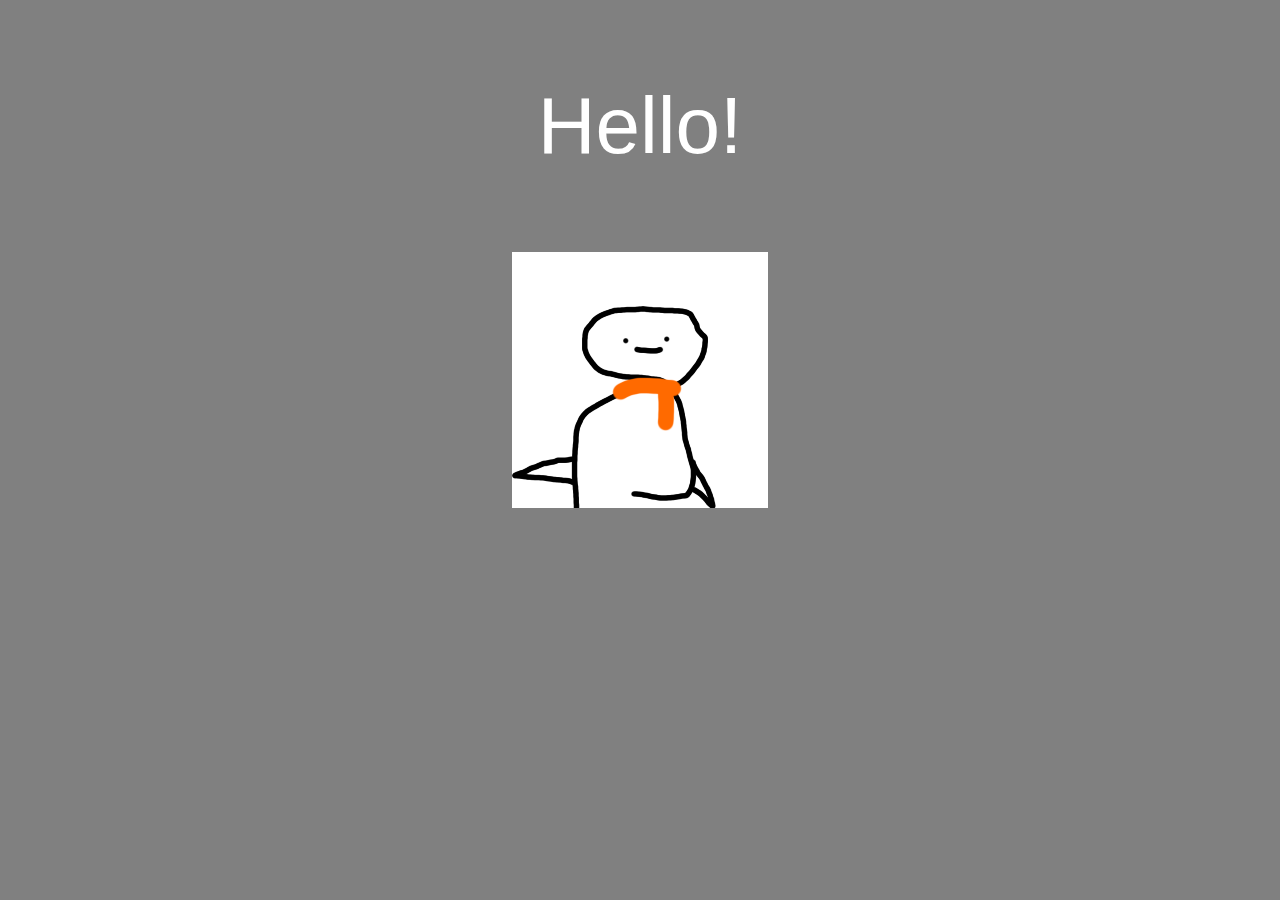
==== index.html @ a84ca906 "Add files via upload" ====
<!DOCTYPE html>
<html>
    <head>
        <title>srabb</title>
        <link rel="stylesheet" href="styles.css">
        <link rel="icon" type="image/x-icon" href="pfp.png">
    </head>
    <body>
        <div class="hello">
            <p class="header">Hello!</p>
        </div>
        <div class="pfp">
            <img src="pfp.png" alt="">
        </div>
    </body>
</html>
---- styles.css ----
body {
    background-color: grey;
}

.header {
    font-size: 500%;
    font-family: 'Trebuchet MS', 'Lucida Sans Unicode', 'Lucida Grande', 'Lucida Sans', Arial, sans-serif;
    color: white;
    user-select: none;
}

.hello {
    text-align: center;
}

.pfp {
    text-align: center;
    user-select: none;
}
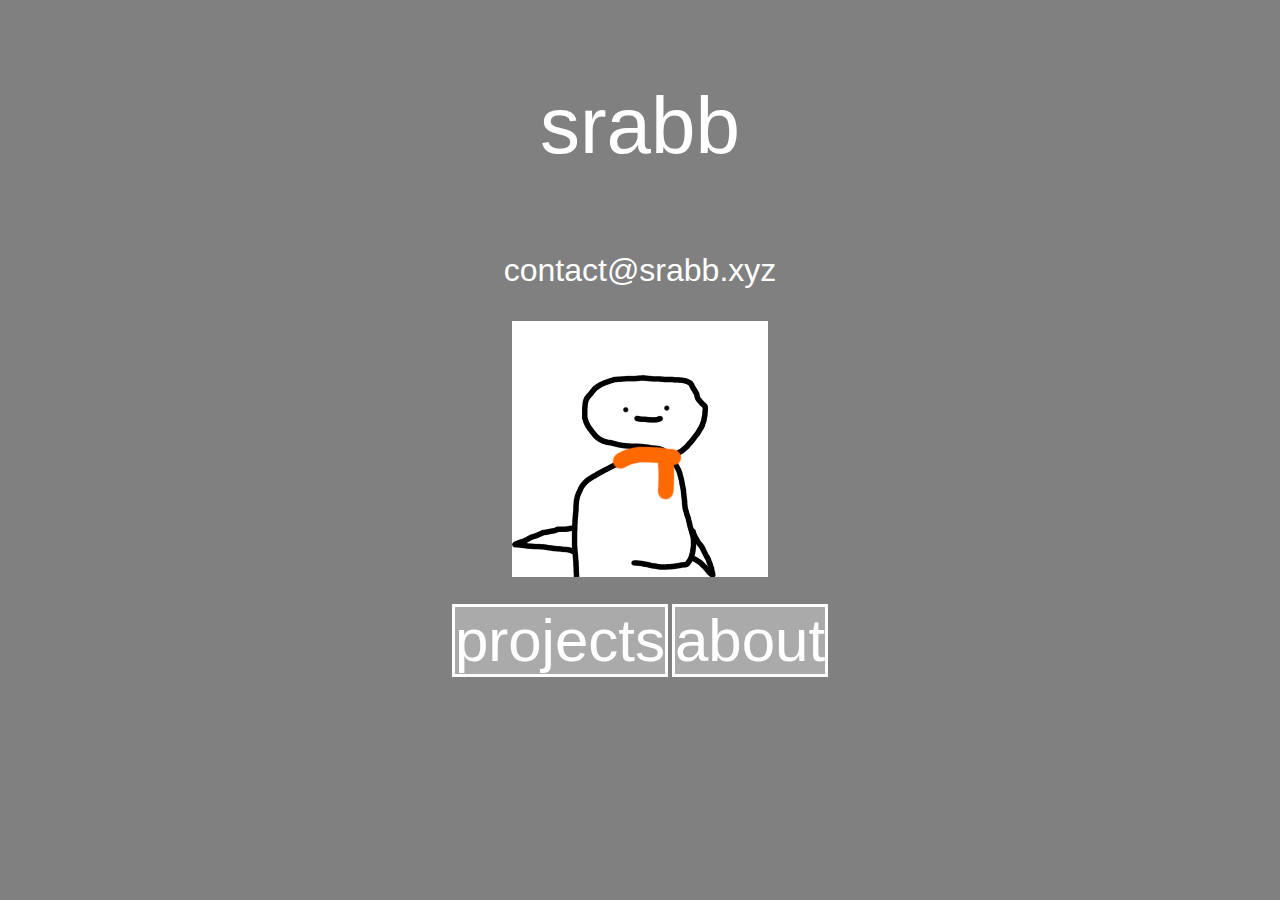
==== commit 096bebec: "Add files via upload" ====
--- a/index.html
+++ b/index.html
@@ -7,10 +7,15 @@
     </head>
     <body>
         <div class="hello">
-            <p class="header">Hello!</p>
+            <p class="header">srabb</p>
         </div>
+        <p class="contact">contact@srabb.xyz</p>
         <div class="pfp">
             <img src="pfp.png" alt="">
         </div>
+        <div class="buttons">
+            <a href="projects.html">projects</a>
+            <a href="about.html">about</a>
+        </div>
     </body>
 </html>--- a/styles.css
+++ b/styles.css
@@ -9,6 +9,14 @@
     user-select: none;
 }
 
+.contact {
+    font-size: 200%;
+    font-family: 'Trebuchet MS', 'Lucida Sans Unicode', 'Lucida Grande', 'Lucida Sans', Arial, sans-serif;
+    color: white;
+    user-select: none;
+    text-align: center;
+}
+
 .hello {
     text-align: center;
 }
@@ -16,4 +24,26 @@
 .pfp {
     text-align: center;
     user-select: none;
+}
+
+.buttons {
+    text-align: center;
+    margin-top: 2%;
+}
+
+a {
+    border-style: solid;
+    text-decoration: none;
+    font-family: 'Trebuchet MS', 'Lucida Sans Unicode', 'Lucida Grande', 'Lucida Sans', Arial, sans-serif;
+    border-color: white;
+    color: white;
+    background-color: rgb(170, 170, 170);
+    font-size: 60px;
+}
+
+p {
+    font-family: 'Trebuchet MS', 'Lucida Sans Unicode', 'Lucida Grande', 'Lucida Sans', Arial, sans-serif;
+    color: white;
+    text-align: center;
+    font-size: xx-large;
 }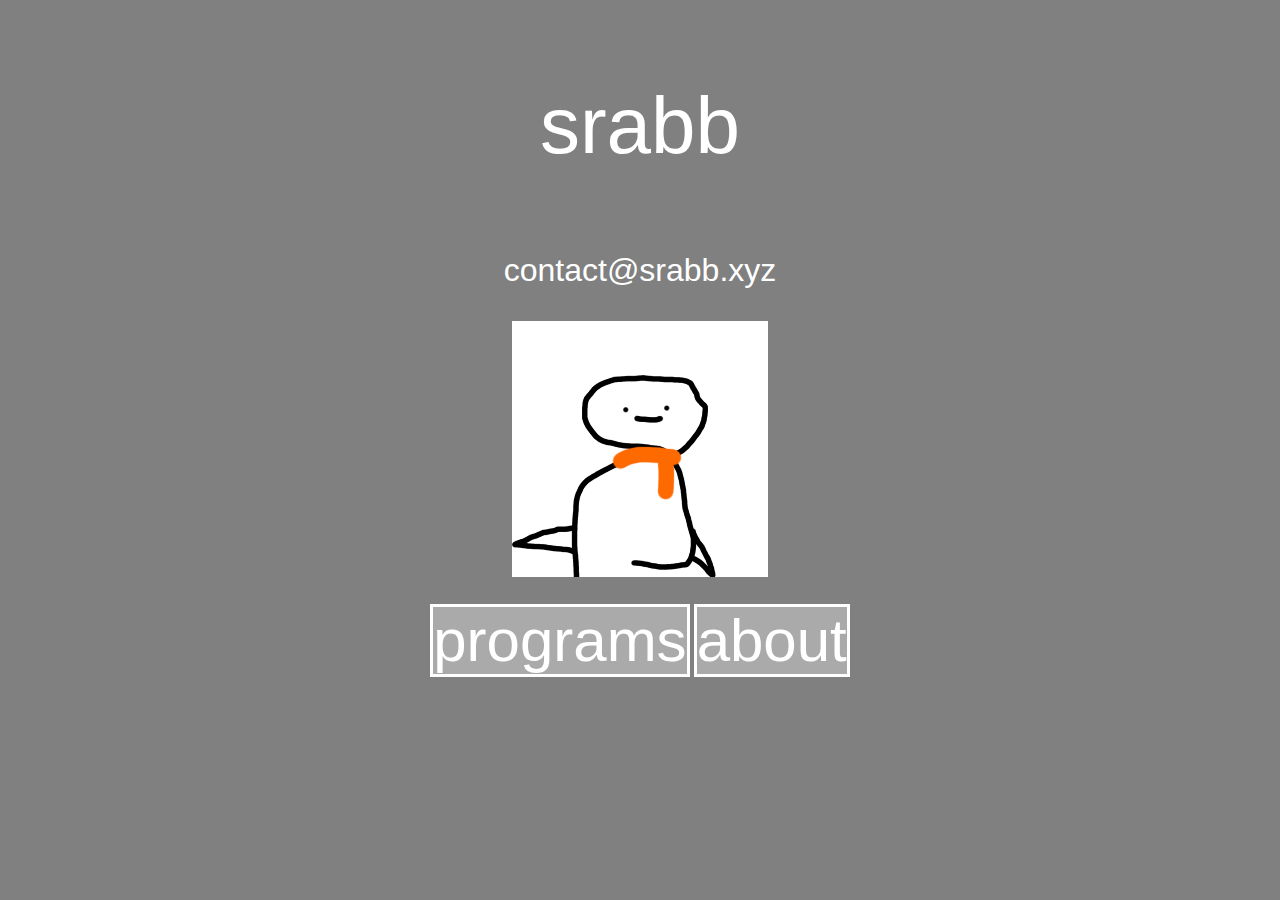
==== commit e882b946: "Add files via upload" ====
--- a/index.html
+++ b/index.html
@@ -4,6 +4,10 @@
         <title>srabb</title>
         <link rel="stylesheet" href="styles.css">
         <link rel="icon" type="image/x-icon" href="pfp.png">
+        <meta property="og:title" content="srabb">
+        <meta property="og:description" content="srabb's website">
+        <meta property="og:image" content="https://srabb.xyz/pfp.png">
+        <meta property="og:url" content="https://srabb.xyz/">
     </head>
     <body>
         <div class="hello">
@@ -14,7 +18,7 @@
             <img src="pfp.png" alt="">
         </div>
         <div class="buttons">
-            <a href="projects.html">projects</a>
+            <a href="programs.html">programs</a>
             <a href="about.html">about</a>
         </div>
     </body>
--- a/styles.css
+++ b/styles.css
@@ -46,4 +46,14 @@
     color: white;
     text-align: center;
     font-size: xx-large;
+}
+
+.cesium {
+    border-style: solid;
+    text-decoration: none;
+    font-family: 'Trebuchet MS', 'Lucida Sans Unicode', 'Lucida Grande', 'Lucida Sans', Arial, sans-serif;
+    border-color: white;
+    color: white;
+    background-color: rgb(29, 29, 29);
+    font-size: 60px;
 }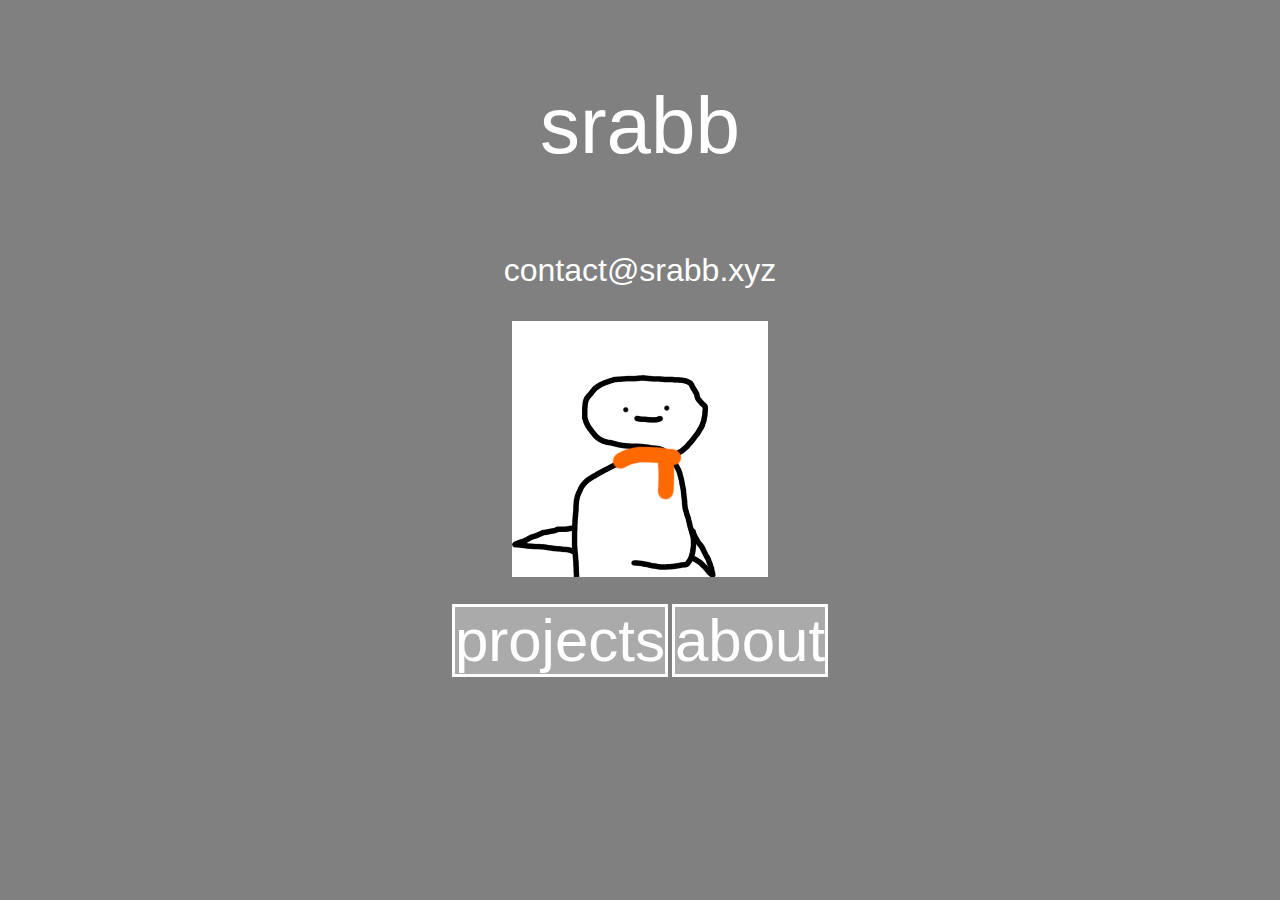
==== commit 678a082c: "Add files via upload" ====
--- a/index.html
+++ b/index.html
@@ -18,7 +18,7 @@
             <img src="pfp.png" alt="">
         </div>
         <div class="buttons">
-            <a href="programs.html">programs</a>
+            <a href="projects.html">projects</a>
             <a href="about.html">about</a>
         </div>
     </body>
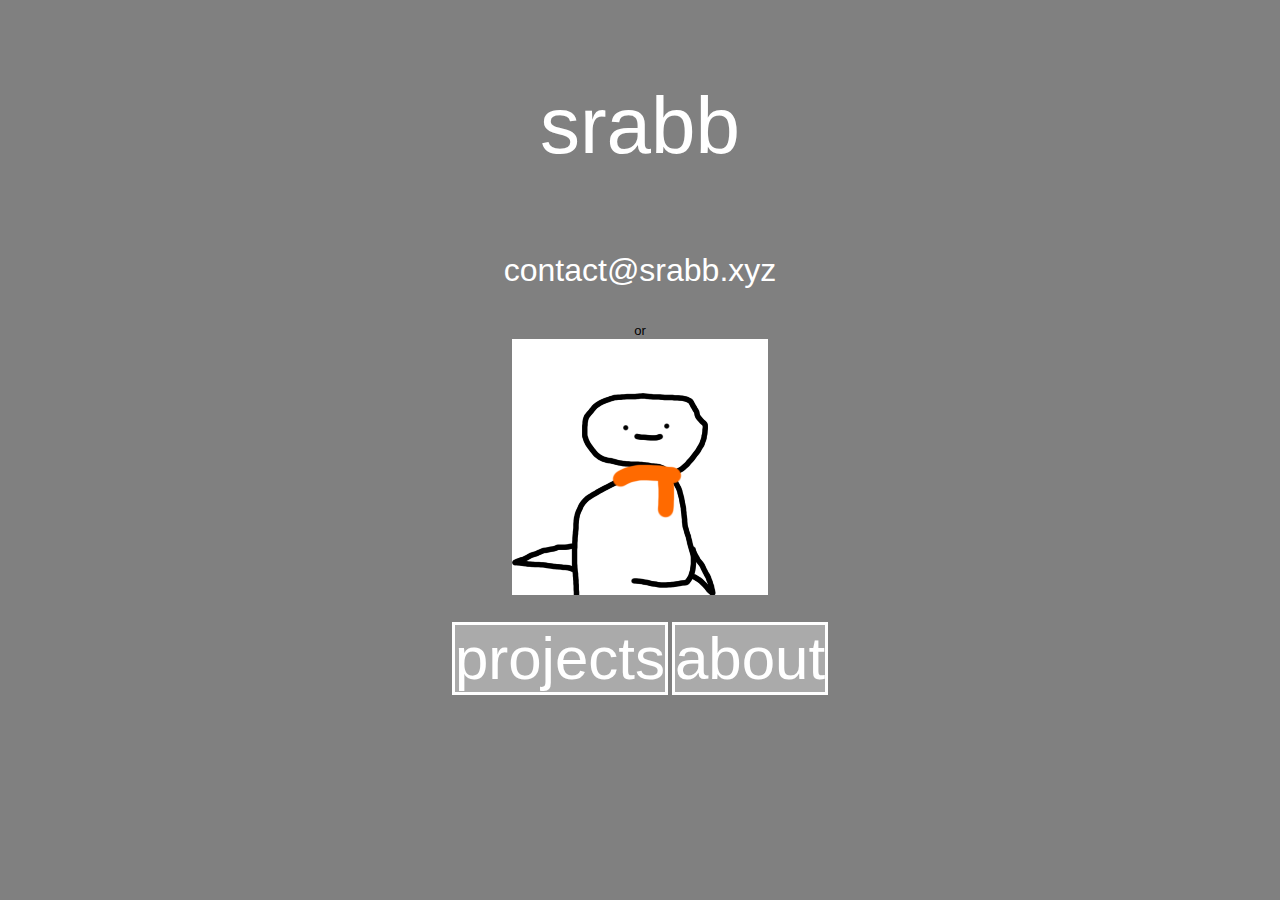
==== commit b5415709: "Add files via upload" ====
--- a/index.html
+++ b/index.html
@@ -14,6 +14,9 @@
             <p class="header">srabb</p>
         </div>
         <p class="contact">contact@srabb.xyz</p>
+        <div style="text-align: center";>
+            <a href="accounts.html" style="font-size: small; border-style: none; background: none; color: black;">or</a>
+        </div>
         <div class="pfp">
             <img src="pfp.png" alt="">
         </div>
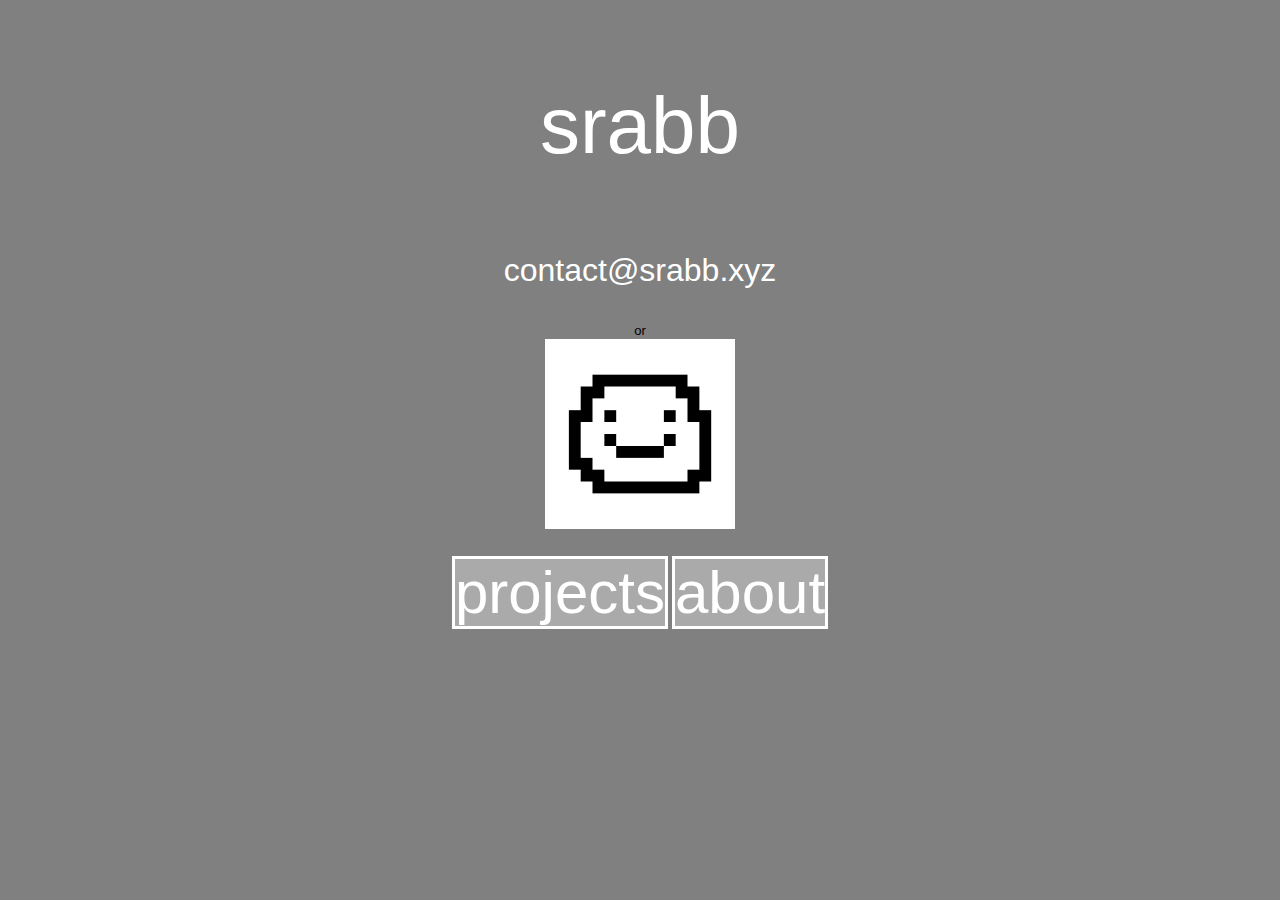
==== commit 605907bc: "Add files via upload" ====
--- a/index.html
+++ b/index.html
@@ -18,7 +18,7 @@
             <a href="accounts.html" style="font-size: small; border-style: none; background: none; color: black;">or</a>
         </div>
         <div class="pfp">
-            <img src="pfp.png" alt="">
+            <img src="pfp.png" alt="" style="width: 15%;">
         </div>
         <div class="buttons">
             <a href="projects.html">projects</a>
